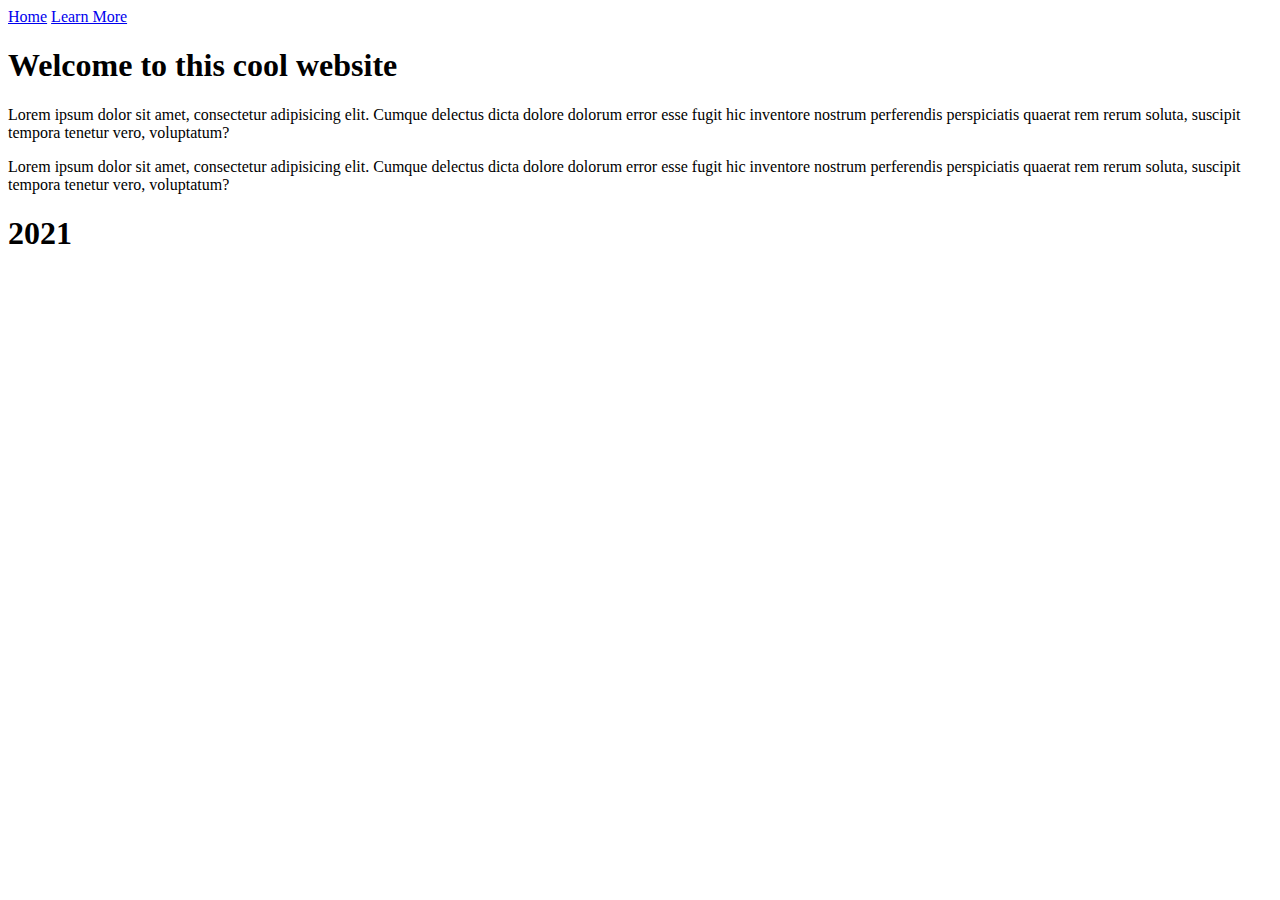
==== index.html @ 77329d5d "Add files via upload" ====
<!DOCTYPE html>
<html lang="en">
<head>
    <meta charset="UTF-8">
    <title>Home</title>
    <link rel="stylesheet" type="text/css" href="css/style.css">
</head>
<body>
<nav>
    <a href="index.html">Home</a>
    <a href="about.html">Learn More</a>

</nav>
<div class="container">
    <h1>Welcome to this cool website</h1>
    <p>Lorem ipsum dolor sit amet, consectetur adipisicing elit. Cumque delectus dicta dolore dolorum error esse fugit hic inventore nostrum perferendis perspiciatis quaerat rem rerum soluta, suscipit tempora tenetur vero, voluptatum?</p>
    <p>Lorem ipsum dolor sit amet, consectetur adipisicing elit. Cumque delectus dicta dolore dolorum error esse fugit hic inventore nostrum perferendis perspiciatis quaerat rem rerum soluta, suscipit tempora tenetur vero, voluptatum?</p>
</div>
<div class="footer">
    <h1>2021</h1>
</div>
</body>
</html>
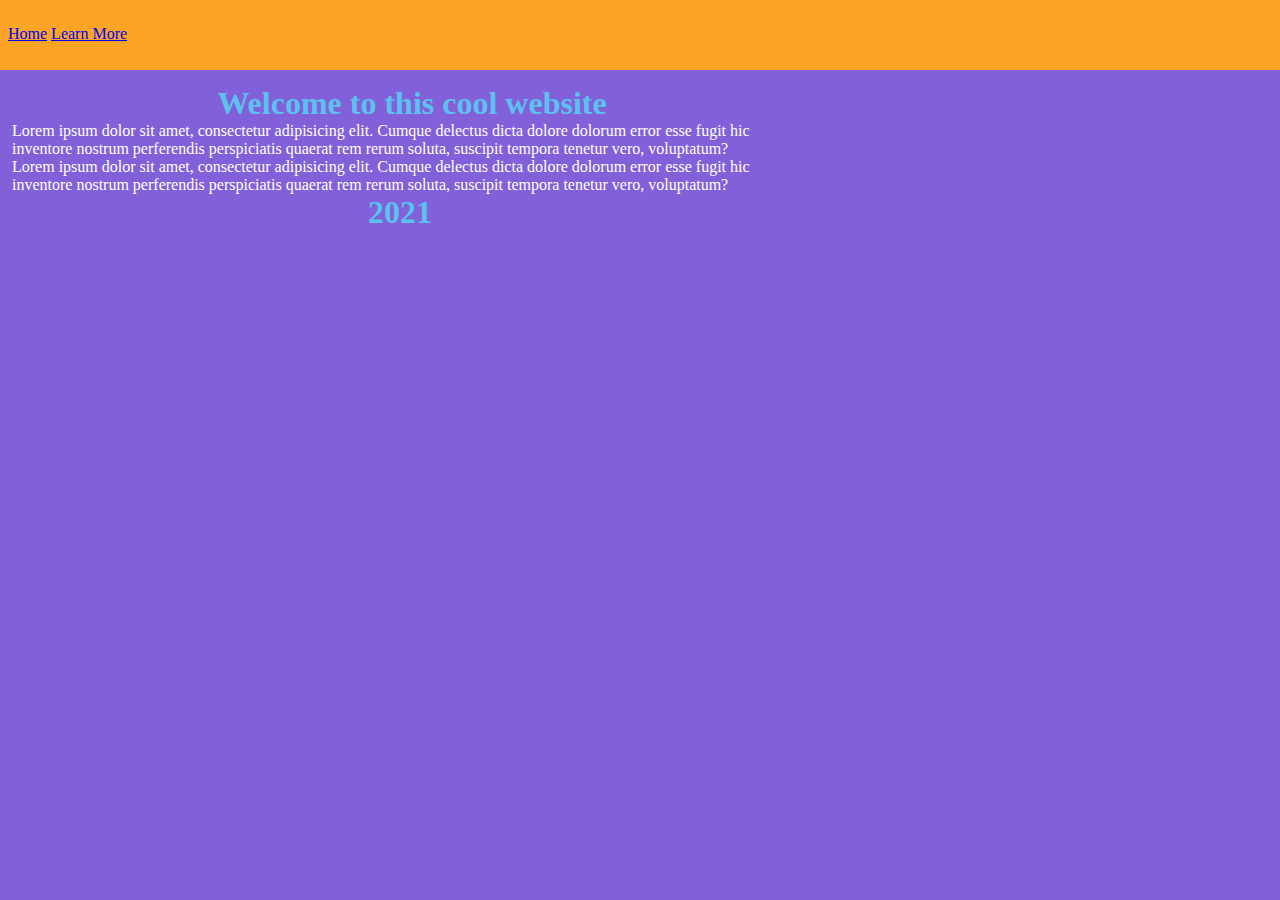
==== commit 2c15dade: "Add files via upload" ====
--- a/index.html
+++ b/index.html
@@ -3,7 +3,7 @@
 <head>
     <meta charset="UTF-8">
     <title>Home</title>
-    <link rel="stylesheet" type="text/css" href="css/style.css">
+    <link rel="stylesheet" type="text/css" href="style.css">
 </head>
 <body>
 <nav>
--- a/style.css
+++ b/style.css
@@ -0,0 +1,45 @@
+*{
+    width: 800px;
+    margin: 0;
+}
+html{
+    background-color: #8260d9;
+}
+nav{
+    height: 70px;
+    width: 100%;
+    position: fixed;
+    top: 0;
+    left: 0;
+    box-sizing: border-box;
+    padding: 25px 8px;
+    background-color: #fca426;
+}
+
+.container{
+    box-sizing: border-box;
+    padding-top: 85px;
+    padding-left: 12px;
+}
+
+h1{
+    color: #5bc2ef;
+    text-align: center;
+}
+
+footer{
+    text-align: center;
+}
+
+p{
+    color: white;
+    width: fit-content;
+}
+
+
+
+@media screen and (min-device-width: 800px) {
+    .container{
+        width: 100%;
+    }
+}